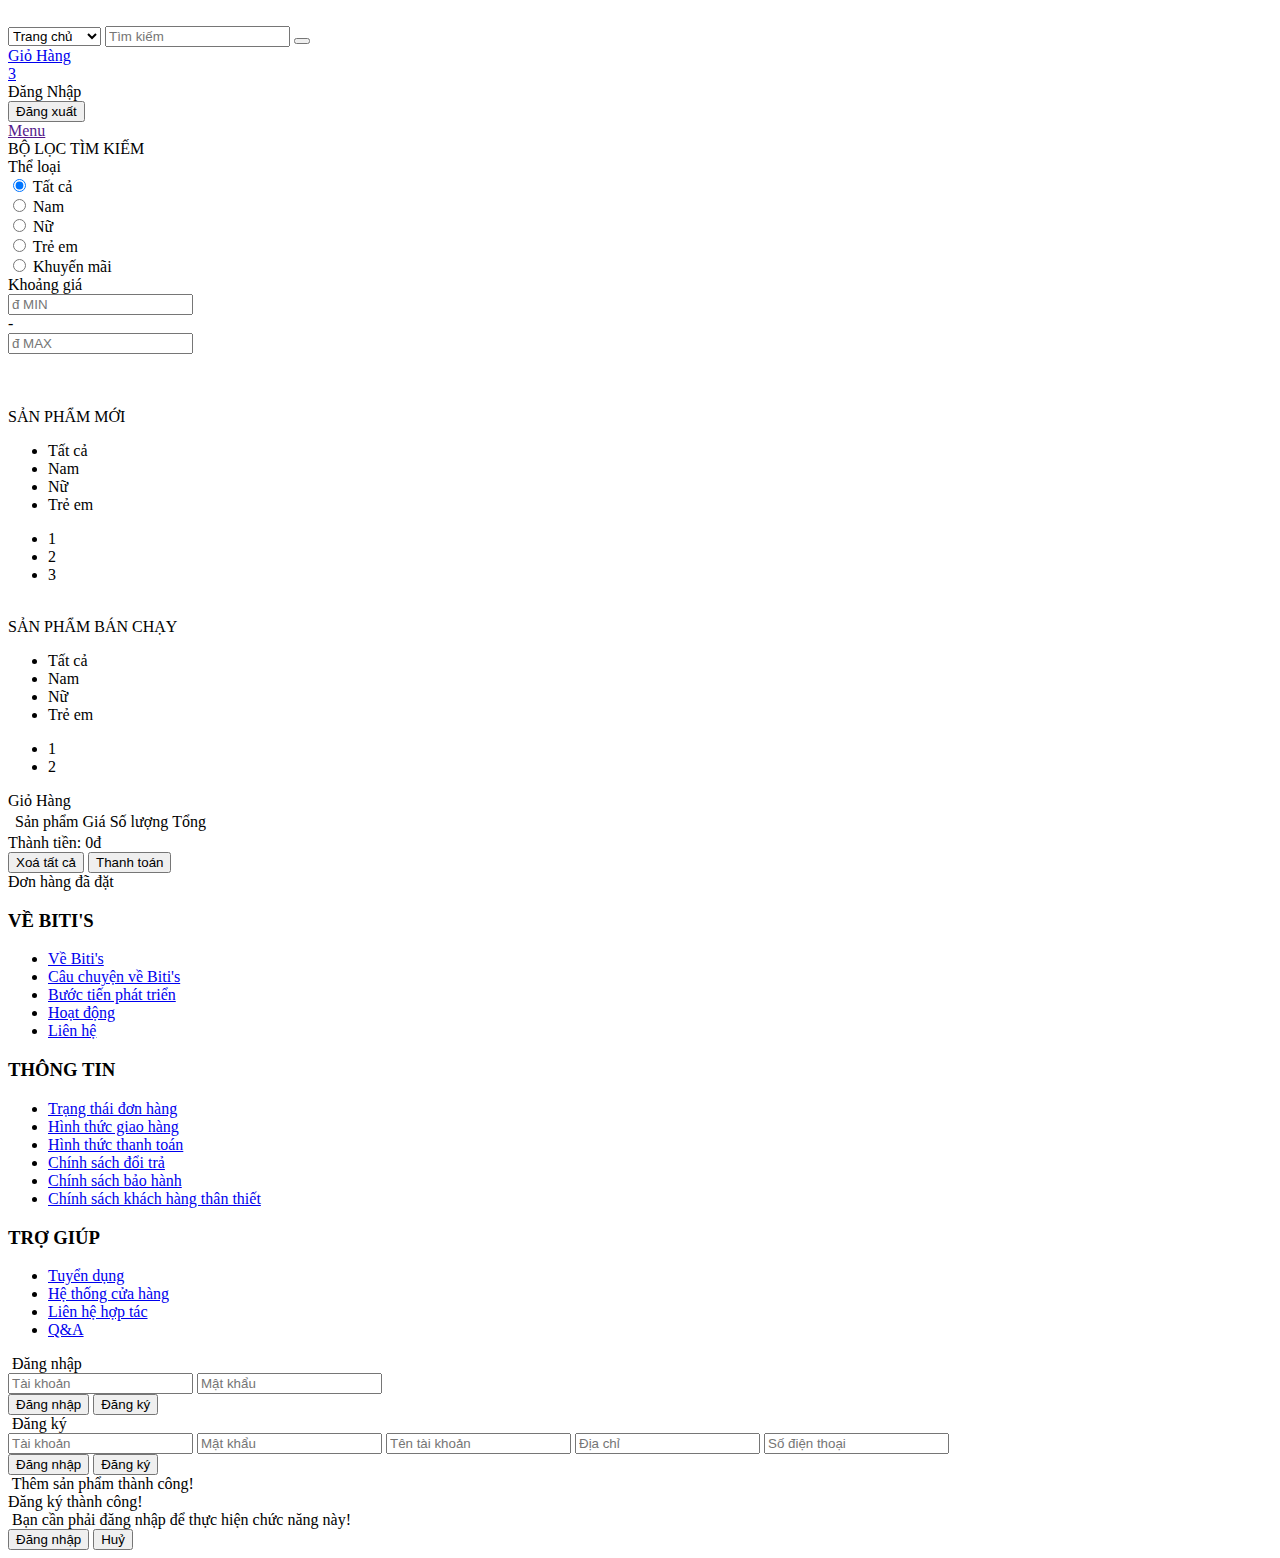
==== search/index.html @ 8b52a9cd "12/12/2022" ====
<!DOCTYPE html>
<html lang="en">
<head>
    <meta charset="UTF-8">
    <meta http-equiv="X-UA-Compatible" content="IE=edge">
    <meta name="viewport" content="width=device-width, initial-scale=1.0">
    <script src="https://kit.fontawesome.com/a46d659aa4.js" crossorigin="anonymous"></script>
    <title>Trang chủ</title>
    <script src="./js/jquery.js"></script>
    <script src="./js/var.js"></script>
    <script src="./js/search.js"></script>
    <script src="./js/home.js"></script>
    <script src="./js/checkout.js"></script>
    <link rel="stylesheet" href="./css/style.css">
    <link rel="stylesheet" href="./css/home.css"> 
    <link rel="stylesheet" href="./css/search.css">
    <link rel="stylesheet" href="./css/checkout.css">
    
</head> 
<body>
    <!-- Header -->
    <header id="header">
        <div class="container">
                <!-- logo -->
            <div class="header-logo">
                <a href="./" class="logo">
                    <img src="./docs/img/logo.png" alt="">
                </a>
            </div>
                <!-- /Logo -->

                <!-- Search bar -->

            <div class="header-search">
                <form action="/?search">
                    <select id="theloai"class="input-select">
                        <option value="0">Trang chủ</option>
                        <option value="1">Nam</option>
                        <option value="2">Nữ</option>
                        <option value="3">Trẻ em</option>
                        <option value="4">Khuyến mãi</option>
                    </select>
                    <input type="text"
                    placeholder="Tìm kiếm" class="input">
                    <button class="search-btn" onclick="callSearch()">
                        <i class="fa-sharp fa-solid fa-magnifying-glass"></i>
                    </button>

                </form>
            </div>
                <!-- /Search bar -->

                <!-- Account -->
                    <div class="header-ctn">
                        <div class="container">
                            <div class="dropdown">
                                <a class="dropdown-toggle" href="./?checkout">
                                    <i class="fa fa-shopping-cart">
                                    </i>
                                    <span>
                                        Giỏ Hàng
                                    </span>
                                    <div class="qty" id="qty">
                                        3
                                    </div>
                                </a>
                                <!-- <div class="cart-dropdown">
                                    <div class="cart-list">
                                        <div class="product-widget">
                                            <div class="product-img">
                                                <img src="./img/product02.png" alt="">
                                            </div>
                                            <div class="product-body">
                                                <h3 class="product-name">
                                                    <a href="">product name</a>
                                                </h3>
                                                <h4 class="product-price">
                                                    <span class="qty">3x</span>
                                                    money
                                                </h4>
                                            </div>
                                            <button class="delete">
                                                <i class="fa-solid fa-cart-shopping"></i>
                                            </button>
                                        </div>
                                    </div>
    
                                </div> -->
                            </div>
                            <!-- /Cart -->
    
                            <!-- Login -->
    
                            <div>
                                <a id="btn-login">
                                    <i class="fa-solid fa-user"></i>
                                    <span id="login-name" >Đăng Nhập</span>
                                    <div id="login-option">
                                        <button id="btn-logout">Đăng xuất</button>
                                    </div>
                                </a>
                            </div>
    
                            <!-- /Login -->
    
                            <!-- Menu toggle -->
                            <div class="menu-toggle">
                                <a href="">
                                    <i class="fa fa-bars"></i>
                                    <span>Menu</span>
                                </a>
                            </div>
                            <!-- /Menu toggle -->
                            
                        </div>
                        <!-- Cart -->

                    </div>
                <!-- /Account -->

                
            </div>
        <!-- Navigation -->
        <nav id="navigation">
            <div class="container">
            </div>
        </nav>
        <!-- /Navigation  -->
        <div class="fake-body"></div>
    </header>
    
    
    <!-- Body -->

    <article id="search" >
        <div class="container">
            <div class="left-content">
                <nav class="filter">
                <div class="filter_text">
                    BỘ LỌC TÌM KIẾM
                </div>
                <div class="search-list">
                    <div class="category-filter">
                        <div class="filter__header">Thể loại</div>
                        <div class="category-wrapper">
                            <div class="category-item">
                                <input name="cate" type="radio" checked="checked" onchange="">
                                <span>Tất cả</span>
                            </div>
                            <div class="category-item">
                                <input id="male" name="cate" type="radio" onchange="cateChanged(this)" value="nam">
                                <span>Nam</span>
                            </div>
                            <div class="category-item">
                                <input name="cate" type="radio" onchange="">
                                <span>Nữ</span>
                            </div>
                            <div class="category-item">
                                <input name="cate" type="radio" onchange="">
                                <span>Trẻ em</span>
                            </div>
                            <div class="category-item">
                                <input name="cate" type="radio" onchange="">
                                <span>Khuyến mãi</span>
                            </div>
                        </div>
                    </div><!--category-filter-->

                    <div class="price-filter">
                        <div class="filter__header">Khoảng giá</div>
                        <div class="price-wrapper">
                            <div class="price-display">
                                <div class="price-input">
                                    <input type="number" placeholder="đ MIN" id="pr-min" value>
                                </div>
                                <div class="separator">-</div>
                                <div class="price-input">
                                    <input type="number" placeholder="đ MAX" id="pr-max">
                                </div>
                            </div><!--display-->
                           <!--<button class="find-product" onclick="priceSearch()">Tìm</button>--> 
                        </div>
                    </div>
                </div>
            </nav>
            </div><!--left-->
            <div class="right-content">

            </div>        
        </div>
        
        
    </article>
    <!-- /Body -->

    <article id="home">
        
<div class="topBanner">
    <div class="banner-item" id="item1"><a href="#"><img src="./img2/banner1.jpg" alt=""></a></div>
    <div class="banner-item" id="item2"><a href="#"><img src="./img2/banner2.jpg" alt=""></a></div>
    <div class="banner-item" id="item3"><a href="#"><img src="./img2/banner3.jpg" alt=""></a></div>
</div>
<div class="sanPhamMoi">
    <span class="tieuDeMucSP"> SẢN PHẨM MỚI</span>
    <ul class="menu">
        <li onclick="renProduct(-1, 0, `new`)" class="item-menu"><span class="item-menu1"> Tất cả</span></li>
        <li onclick="renProduct(0, 0, `new`)" class="item-menu"><span class="item-menu1"> Nam</span></li>
        <li onclick="renProduct(1, 0, `new`)" class="item-menu"><span class="item-menu1"> Nữ</span></li>
        <li onclick="renProduct(2, 0, `new`)" class="item-menu"><span class="item-menu1"> Trẻ em</span></li>
    </ul>
</div>
<div class="container-SanPhamMoi">
    

</div>

<div class="gagination">
    <ul class="btn-ul">
        <li onclick="renProduct(null, 0, 'new')" class="btn-li btn--active">1</li>
        <li onclick="renProduct(null, 1, 'new')" class="btn-li">2</li>
        <li onclick="renProduct(null, 2, 'new')" class="btn-li">3</li>
    </ul>
</div>

    <div class="bannerMid">
        <img src="./img2/web_banner___phien_ban_40_nam_c7.jpg" alt="">
    </div>


    <div class="sanPhamMoi">
        <span class="tieuDeMucSP"> SẢN PHẨM BÁN CHẠY</span>
        <ul class="menu">
            <li onclick="renProduct(-1, 0, 'sell')" class="item-menu"><span class="item-menu1"> Tất cả</span></li>
            <li onclick="renProduct(0, 0, 'sell')" class="item-menu"><span class="item-menu1"> Nam</span></li>
            <li onclick="renProduct(1, 0, 'sell')" class="item-menu"><span class="item-menu1"> Nữ</span></li>
            <li onclick="renProduct(2, 0, 'sell')" class="item-menu"><span class="item-menu1"> Trẻ em</span></li>
        </ul>
    </div>
<div  class="container-SanPhamMoi" >
    
            
    </div>

    <div class="gagination">
        <ul class="btn-ul">
            <li onclick="renProduct(null, 0, 'sell')" class="btn-li btn--active">1</li>
            <li onclick="renProduct(null, 1, 'sell')" class="btn-li">2</li>
            
        </ul>
    </div>

    <div class="showcart-wrap">
        <div class="showcart"></div>
    </div>

    
    </article>

    <article id="checkout">
        <div class="title">Giỏ Hàng</div>
        <div class="line"></div>
        <div class="body">

            <table class="cart-list">
                <thead>
                    <td></td>
                    <td>Sản phẩm</td>
                    <td>Giá</td>
                    <td>Số lượng</td>
                    <td>Tổng</td>
                    <td></td>
                </thead>
                <tbody>
                    
                    
    
                </tbody>
            </table>
            <div class="total-carts">Thành tiền: <span id="total-carts">0</span>đ</div>
            <div class="feature">
                <button class="remove-all" id="remove-all">Xoá tất cả</button>
                <button class="checkout" id="checkout-cart">Thanh toán</button>
            </div>
            <div class="bill-title">Đơn hàng đã đặt</div>
            <div class="bill-list">
                <!-- <div class="item">
                    <div class="info">Sản phẩm</div>
                    <div class="total">Tổng tiền</div>
                    <div class="date">Ngày mua</div>
                    <div class="status">Tình trạng</div>
                    <div class="info">x1 Giày Thể Thao Nam Hunter Cream</div>
                    <div class="total">781000</div>
                    <div class="date">29/11/2022</div>
                    <div class="status">Chưa xử lý</div>
                </div> -->
            </div>
        </div>
        
    </article>

    <!-- Footer -->

    <footer class="section">
        <div class="grid">
            <div class="grid__row">
                <div class="grid__column-2-4">
                    <h3 class="footer__heading">VỀ BITI'S</h3>
                    <ul class="footer-list">
                        <li class="footer-item">
                            <a href="#" class="footer-item__link">Về Biti's</a>
                        </li>
                        <li class="footer-item">
                            <a href="#" class="footer-item__link">Câu chuyện về Biti's</a>
                        </li>
                        <li class="footer-item">
                            <a href="#" class="footer-item__link">Bước tiến phát triển</a>
                        </li>
                        <li class="footer-item">
                            <a href="#" class="footer-item__link">Hoạt động</a>
                        </li>
                        <li class="footer-item">
                            <a href="#" class="footer-item__link">Liên hệ</a>
                        </li>
                    </ul>
                </div>
                <div class="grid__column-2-4">
                    <h3 class="footer__heading">THÔNG TIN</h3>
                    <ul class="footer-list">
                        <li class="footer-item">
                            <a href="#" class="footer-item__link">Trạng thái đơn hàng</a>
                        </li>
                        <li class="footer-item">
                            <a href="#" class="footer-item__link">Hình thức giao hàng</a>
                        </li>
                        <li class="footer-item">
                            <a href="#" class="footer-item__link">Hình thức thanh toán</a>
                        </li>
                        <li class="footer-item">
                            <a href="#" class="footer-item__link">Chính sách đổi trả</a>
                        </li>
                        <li class="footer-item">
                            <a href="#" class="footer-item__link">Chính sách bảo hành</a>
                        </li>
                        <li class="footer-item">
                            <a href="#" class="footer-item__link">Chính sách khách hàng thân thiết</a>
                        </li>
                    </ul>
                </div>
                <div class="grid__column-2-4">
                    <h3 class="footer__heading">TRỢ GIÚP</h3>
                    <ul class="footer-list">
                        <li class="footer-item">
                            <a href="#" class="footer-item__link">Tuyển dụng</a>
                        </li>
                        <li class="footer-item">
                            <a href="#" class="footer-item__link">Hệ thống cửa hàng</a>
                        </li>
                        <li class="footer-item">
                            <a href="#" class="footer-item__link">Liên hệ hợp tác</a>
                        </li>
                        <li class="footer-item">
                            <a href="#" class="footer-item__link">Q&A</a>
                        </li>
                    </ul>
                </div>
                
            </div>
        </div>


        <!-- <div class="container">

            <div class="row">
                <div class="col-3 col-xs-6">
                    <div class="footer-content">
                        <h3 class="footer-title">About us</h3>
                        <p>Lorem ipsum dolor sit amet consectetur adipisicing elit. Optio quia, voluptas itaque tenetur nemo rerum adipisci quod? Repellat iste minima animi assumenda quos cupiditate provident perspiciatis esse necessitatibus, adipisci culpa!</p>
                        <ul class="footer-links">
                            <li><a href=""><i class="fa fa-phone"></i>+84337961759</a></li>

                        </ul>
                    </div>
                </div>

                <div class="col-3 col-xs-6">
                    <div class="footer-content">
                        <h3 class="footer-title">Danh mục sản phẩm</h3>
                        <ul class="footer-links">
                            <li><a href="">Nam</a></li>
                            <li><a href="">Nữ</a></li>
                            <li><a href="">Trẻ em</a></li>
                            <li><a href="">Khuyến mãi</a></li>
                        </ul>
                    </div>
                </div>
                
            </div>
        </div> -->
    </footer>
    <div id="blur"></div>

    <div class="popup sign" id="popup-login">
        <img src="./icon/user-icon.png" alt="">
        <span class="title">Đăng nhập</span>
        <div class="body">
            <form action="">
                <input type="text" placeholder="Tài khoản">
                <input type="password" placeholder="Mật khẩu">
                <div class="input-error"></div>
            </form>
        </div>
        <div class="btn">
            <button type="submit" class="login" id="login-btn">Đăng nhập</button>
            <button class="signup" id="signup-btn">Đăng ký</button>
        </div>
    </div>

    <div class="popup sign" id="popup-signup">
        <img src="./icon/user-icon.png" alt="">
        <span class="title">Đăng ký</span>
        <div class="body">
            <form>
                <input type="text" placeholder="Tài khoản">
                <input type="password" placeholder="Mật khẩu">
                <input type="text" placeholder="Tên tài khoản">
                <input type="text" placeholder="Địa chỉ">
                <input type="number" placeholder="Số điện thoại">
                <div class="input-error"></div>
            </form>
        </div>
        <div class="btn">
            <button class="login">Đăng nhập</button>
            <button class="signup">Đăng ký</button>
        </div>
    </div>


    <div id="popup-addCart" class="popup">
        <img src="./icon/checkmark1.png" alt="">
        Thêm sản phẩm thành công!
    </div>

    <div id="popup-signup-complete" class="popup">
        Đăng ký thành công!
    </div>
    
    <div id="popup-must-login" class="popup">
        <img src="./icon/remove1.png" alt="">
        <span class="title">Bạn cần phải đăng nhập để thực hiện chức năng này!</span>
        <div class="btn">
            <button class="login">Đăng nhập</button>
            <button class="cancel">Huỷ</button>
        </div>
    </div>

</body>
</html>
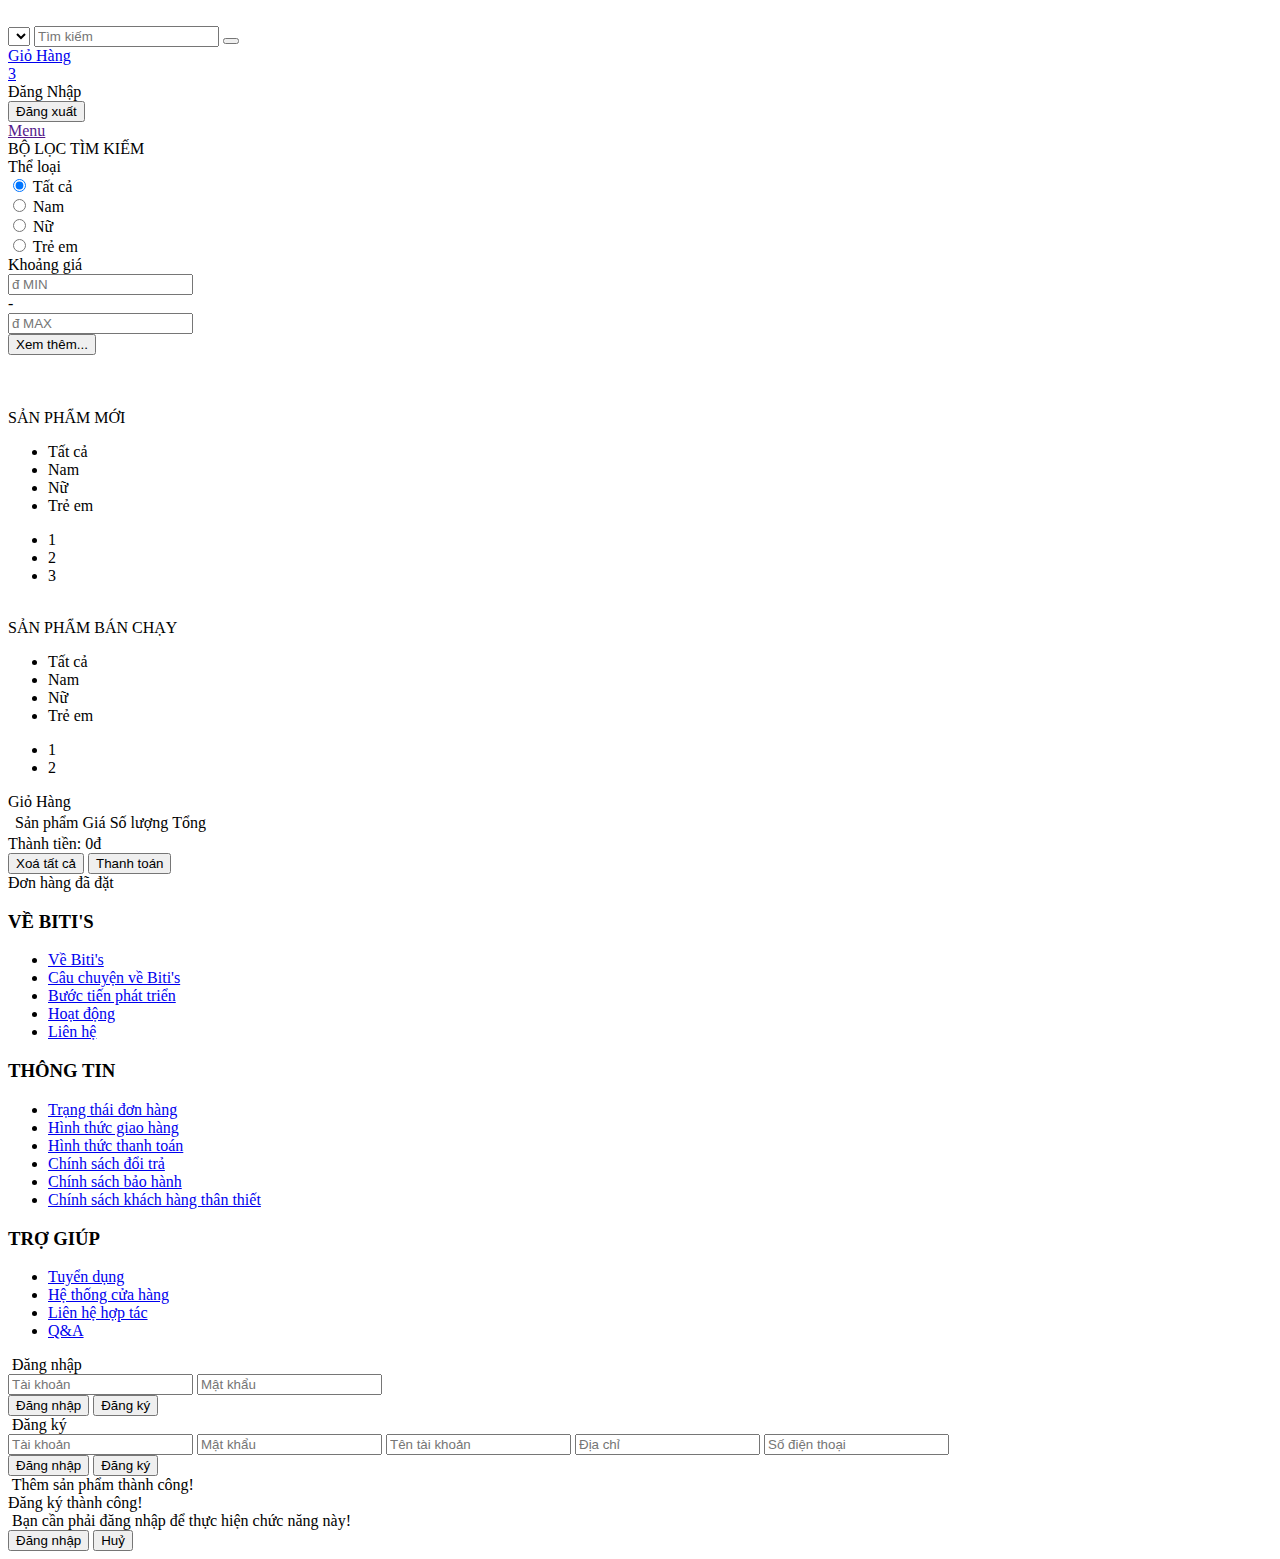
==== commit de931add: "2:38" ====
--- a/search/index.html
+++ b/search/index.html
@@ -33,19 +33,12 @@
 
             <div class="header-search">
                 <form action="/?search">
-                    <select id="theloai"class="input-select">
-                        <option value="0">Trang chủ</option>
-                        <option value="1">Nam</option>
-                        <option value="2">Nữ</option>
-                        <option value="3">Trẻ em</option>
-                        <option value="4">Khuyến mãi</option>
-                    </select>
-                    <input type="text"
+                    <select class="input-select"></select>
+                    <input type="text" id="main-search"
                     placeholder="Tìm kiếm" class="input">
                     <button class="search-btn" onclick="callSearch()">
                         <i class="fa-sharp fa-solid fa-magnifying-glass"></i>
                     </button>
-
                 </form>
             </div>
                 <!-- /Search bar -->
@@ -144,25 +137,23 @@
                         <div class="filter__header">Thể loại</div>
                         <div class="category-wrapper">
                             <div class="category-item">
-                                <input name="cate" type="radio" checked="checked" onchange="">
+                                <input name="cate" type= "radio" checked="checked"
+                                 onchange="cateChanged(this)"value="-1">
                                 <span>Tất cả</span>
                             </div>
                             <div class="category-item">
-                                <input id="male" name="cate" type="radio" onchange="cateChanged(this)" value="nam">
+                                <input name="cate" type="radio" onchange="cateChanged(this)" value="0">
                                 <span>Nam</span>
                             </div>
                             <div class="category-item">
-                                <input name="cate" type="radio" onchange="">
+                                <input name="cate" type="radio" onchange="cateChanged(this)" value="1">
                                 <span>Nữ</span>
                             </div>
                             <div class="category-item">
-                                <input name="cate" type="radio" onchange="">
+                                <input name="cate" type="radio" onchange="cateChanged(this)" value="2">
                                 <span>Trẻ em</span>
                             </div>
-                            <div class="category-item">
-                                <input name="cate" type="radio" onchange="">
-                                <span>Khuyến mãi</span>
-                            </div>
+                        
                         </div>
                     </div><!--category-filter-->
 
@@ -171,7 +162,7 @@
                         <div class="price-wrapper">
                             <div class="price-display">
                                 <div class="price-input">
-                                    <input type="number" placeholder="đ MIN" id="pr-min" value>
+                                    <input type="number" placeholder="đ MIN" id="pr-min">
                                 </div>
                                 <div class="separator">-</div>
                                 <div class="price-input">
@@ -185,8 +176,13 @@
             </nav>
             </div><!--left-->
             <div class="right-content">
-
-            </div>        
+                <div class="product-view">
+
+                </div>
+                <div class="showMore">
+                    <button onclick="showMoreFunc()">Xem thêm...</button>
+                </div>
+            </div>         
         </div>
         
         
